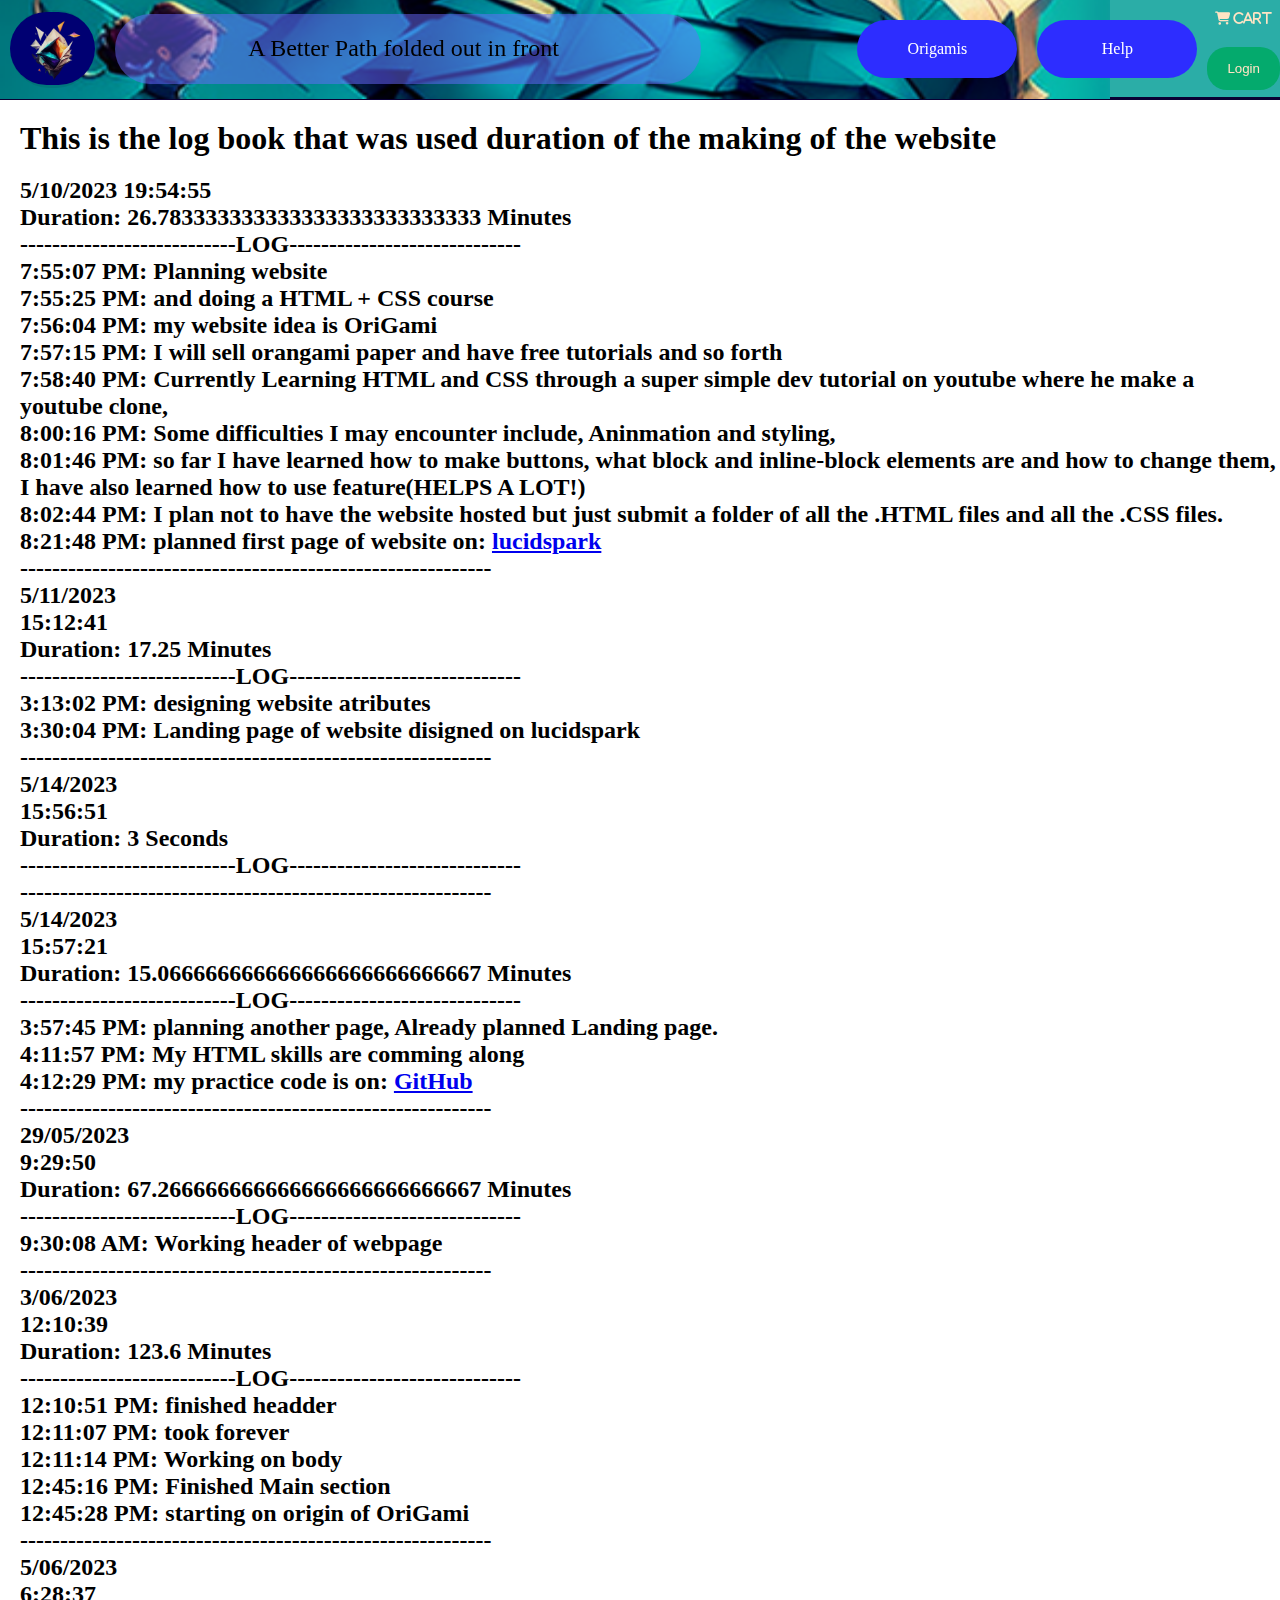
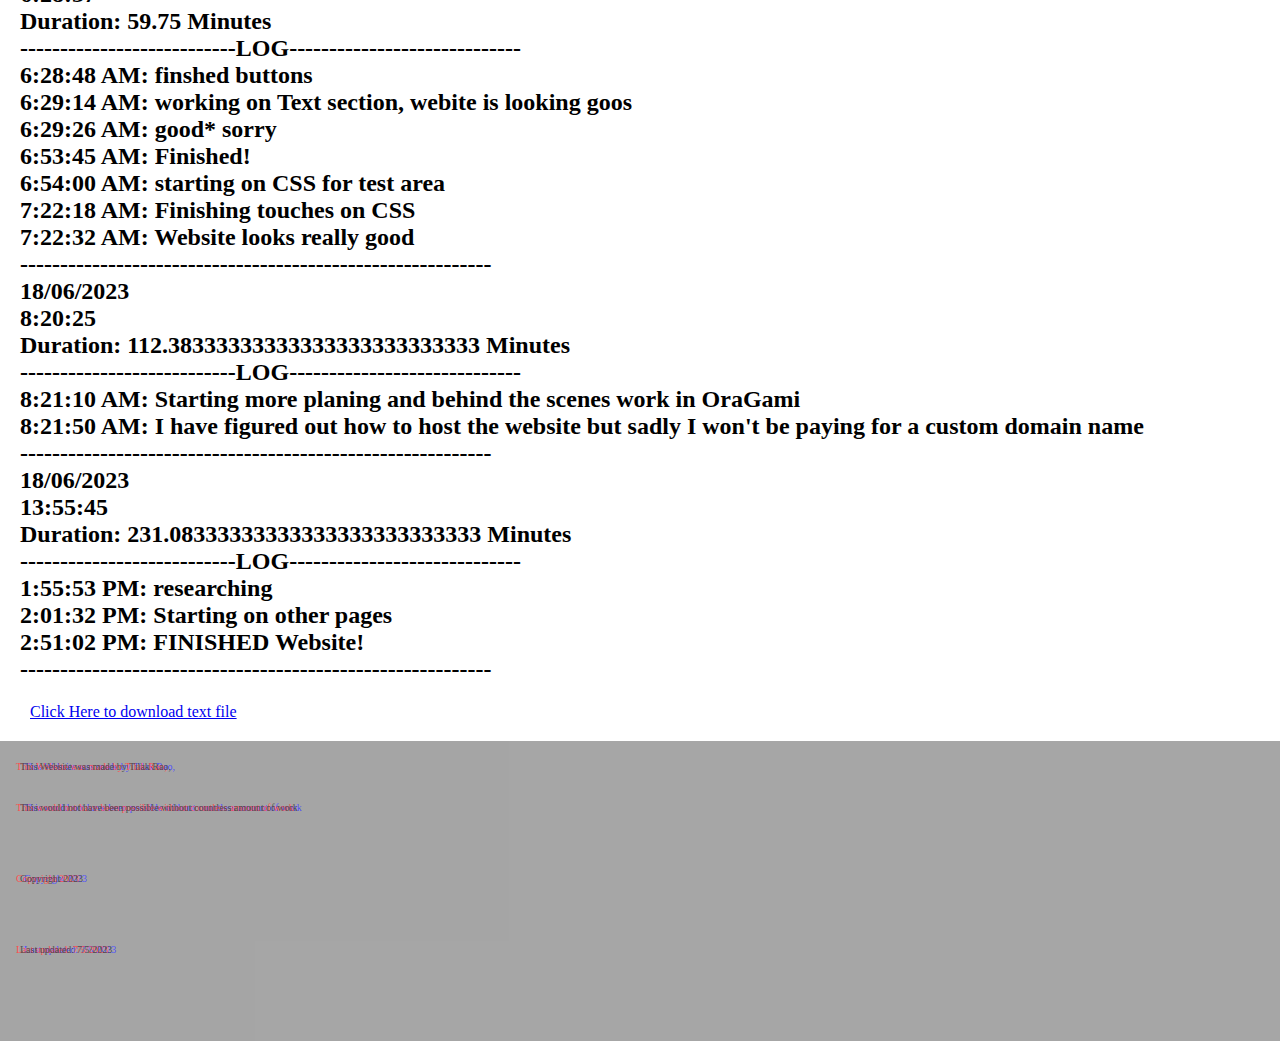
==== aboutUS.HTML @ 759bca15 "Add files via upload" ====
<!DOCTYPE html>
<html>
  <head>
    <title>Oragami</title>
    <link rel="stylesheet" href="Styles/general.css">
    <link rel="stylesheet" media="(max-width: 1000px)"href="Styles/media.css">
    <link rel="stylesheet" href="Styles/Header.css">
    <link rel="stylesheet" href="Styles/MainSection.css">
    <link rel="preconnect" href="https://fonts.googleapis.com">
    <link rel="preconnect" href="https://fonts.gstatic.com" crossorigin>
    <link href="https://fonts.googleapis.com/css2?family=Roboto+Slab:wght@300;500;700&family=Roboto:wght@500&display=swap" rel="stylesheet">
    <link rel="stylesheet" href="https://cdnjs.cloudflare.com/ajax/libs/font-awesome/6.4.0/css/all.min.css">
  </head>
  <body>
    <!-- Header -->
    <div class="Header">
      <img src="Images/header.png" class="HeaderImage">
      <img src="Images/Logo.png" class="LogoImage">
      <a class="Logo-button" href='index.html' title="Home">A</a>
      <div class="Slogan"><div style="flex: 1;"> </div><p class="SloganText">A Better Path folded out in front</p><div style="flex: 1;"> </div></div>
      <div style="flex: 1;"></div>
      <div class="menu">
        <ul>
          <li>
            <a href="#">Origamis</a>
            <div class="submenu">
              <ul>
                <li><a href="Frog.HTML" class="fa-beat">Frog</a></li>
                <li><a href="AirBall.HTML" class="fa-beat">Air Ball</a></li>
                <li><a href="CoolLookingPlane.HTML" class="fa-beat">Cool looking Plane</a></li>
                <li><a href="FarFlyingPlane.HTML" class="fa-beat">Far Flying Plane</a></li>
              </ul>
            </div>
          </li>
        </ul>
      </div>
      <div class="menu">
        <ul>
          <li>
            <a href="#">Help</a>
            <div class="submenu">
              <ul>
                <li><a href="Home.HTML#Buttons">About Us</a></li>
                <li><a href="Home.HTML#contact">Contact Us</a></li>
                <li><a href="Home.HTML#about">About Website</a></li>
              </ul>
            </div>
          </li>
        </ul>
      </div>
      <div class="Shopping">
        <button class="fa-sharp fa-solid fa-cart-shopping fa-bounce" style="padding:5px; flex: 1; background-color: rgba(0, 0, 0, 0); border: none; margin-right: 10px;"> Cart</button>
        <button onclick="document.getElementById('id01').style.display='block'; document.getElementById('id02').style.zIndex=-1">Login</button>
      </div>
      <!-- The Modal -->
      <div id="id01" class="modal">
        <span onclick="document.getElementById('id01').style.display='none'"
        class="close" title="Close Modal">&times;</span>

      <!-- Modal Content -->
      <form class="modal-content animate" action="/action_page.html">
        <div class="imgcontainer">
          <img src="Images/img_avatar2.png" alt="Avatar" class="avatar">
        </div>

        <div class="container">
          <label for="uname"><b>Username</b></label>
          <input type="text" placeholder="Enter Username" name="uname" required>

          <label for="psw"><b>Password</b></label>
          <input type="password" placeholder="Enter Password" name="psw" required>

          <button type="submit" value="Login" name="">Login</button>
          <label>
            <input type="checkbox" checked="checked" name="remember"> Remember me
          </label>
      </div>

    <div class="container" style="background-color:#f1f1f1">
      <button type="button" onclick="document.getElementById('id01').style.display='none'; document.getElementById('id02').style.zIndex=1" class="cancelbtn">Cancel</button>
      <span class="psw"><a href="#">Forgot password?</a></span>
    </div>
    </form>
    </div>
    </div>

    <!--Rest of the code-->
    <h1 style="margin: 20px;">This is the log book that was used duration of the making of the website</h1>
    <h2>5/10/2023
      19:54:55<p class="end-line">
      Duration: 26.783333333333333333333333333 Minutes<p class="end-line"></p>
      ---------------------------LOG-----------------------------<p class="end-line"></p>
      7:55:07 PM: Planning website<p class="end-line"></p>
      7:55:25 PM: and doing a HTML + CSS course<p class="end-line"></p>
      7:56:04 PM: my website idea is OriGami<p class="end-line"></p>
      7:57:15 PM: I will sell orangami paper and have free tutorials and so forth<p class="end-line"></p>
      7:58:40 PM: Currently Learning HTML and CSS through a super simple dev tutorial on youtube where he make a youtube clone,<p class="end-line"></p>
      8:00:16 PM: Some difficulties I may encounter include, Aninmation and styling,<p class="end-line"></p>
      8:01:46 PM: so far I have learned how to make buttons, what block and inline-block elements are and how to change them, I have also learned how to use <!div><!/div> feature(HELPS A LOT!)<p class="end-line"></p>
      8:02:44 PM: I plan not to have the website hosted but just submit a folder of all the .HTML files and all the .CSS files.<p class="end-line"></p>
      8:21:48 PM: planned first page of website on: <a href="https://lucid.app/lucidspark/8a6fda71-546d-4e14-94e2-7bd448d4c992/edit?viewport_loc=-543%2C131%2C3454%2C1729%2C0_0&invitationId=inv_33410cf9-69eb-495a-9e60-07a6b4dbeee8">lucidspark</a><p class="end-line"></p>
      -----------------------------------------------------------<p class="end-line"></p>
      5/11/2023<p class="end-line"></p>
      15:12:41<p class="end-line"></p>
      Duration: 17.25 Minutes<p class="end-line"></p>
      ---------------------------LOG-----------------------------<p class="end-line"></p>
      3:13:02 PM: designing website atributes<p class="end-line"></p>
      3:30:04 PM: Landing page of website disigned on lucidspark<p class="end-line"></p>
      -----------------------------------------------------------<p class="end-line"></p>
      5/14/2023<p class="end-line"></p>
      15:56:51<p class="end-line"></p>
      Duration: 3 Seconds<p class="end-line"></p>
      ---------------------------LOG-----------------------------<p class="end-line"></p>
      -----------------------------------------------------------<p class="end-line"></p>
      5/14/2023<p class="end-line"></p>
      15:57:21<p class="end-line"></p>
      Duration: 15.066666666666666666666666667 Minutes<p class="end-line"></p>
      ---------------------------LOG-----------------------------<p class="end-line"></p>
      3:57:45 PM: planning another page, Already planned Landing page.<p class="end-line"></p>
      4:11:57 PM: My HTML skills are comming along<p class="end-line"></p>
      4:12:29 PM: my practice code is on: <a href="https://bit.ly/TilakDamm">GitHub</a><p class="end-line"></p>
      -----------------------------------------------------------<p class="end-line"></p>
      29/05/2023<p class="end-line"></p>
      9:29:50<p class="end-line"></p>
      Duration: 67.266666666666666666666666667 Minutes<p class="end-line"></p>
      ---------------------------LOG-----------------------------<p class="end-line"></p>
      9:30:08 AM: Working header of webpage<p class="end-line"></p>
      -----------------------------------------------------------<p class="end-line"></p>
      3/06/2023<p class="end-line"></p>
      12:10:39<p class="end-line"></p>
      Duration: 123.6 Minutes<p class="end-line"></p>
      ---------------------------LOG-----------------------------<p class="end-line"></p>
      12:10:51 PM: finished headder<p class="end-line"></p>
      12:11:07 PM: took forever <p class="end-line"></p>
      12:11:14 PM: Working on body <p class="end-line"></p>
      12:45:16 PM: Finished Main section<p class="end-line"></p>
      12:45:28 PM: starting on origin of OriGami<p class="end-line"></p>
      -----------------------------------------------------------<p class="end-line"></p>
      5/06/2023<p class="end-line"></p>
      6:28:37<p class="end-line"></p>
      Duration: 59.75 Minutes<p class="end-line">
      ---------------------------LOG-----------------------------<p class="end-line"></p>
      6:28:48 AM: finshed buttons<p class="end-line"></p>
      6:29:14 AM: working on Text section, webite is looking goos<p class="end-line"></p>
      6:29:26 AM: good* sorry<p class="end-line"></p>
      6:53:45 AM: Finished!<p class="end-line"></p>
      6:54:00 AM: starting on CSS for test area<p class="end-line"></p>
      7:22:18 AM: Finishing touches on CSS<p class="end-line"></p>
      7:22:32 AM: Website looks really good<p class="end-line"></p>
      -----------------------------------------------------------<p class="end-line"></p>
      18/06/2023<p class="end-line"></p>
      8:20:25<p class="end-line"></p>
      Duration: 112.38333333333333333333333333 Minutes<p class="end-line"></p>
      ---------------------------LOG-----------------------------<p class="end-line"></p>
      8:21:10 AM: Starting more planing and behind the scenes work in OraGami<p class="end-line"></p>
      8:21:50 AM: I have figured out how to host the website but sadly I won't be paying for a custom domain name<p class="end-line"></p>
      -----------------------------------------------------------<p class="end-line"></p>
      18/06/2023<p class="end-line"></p>
      13:55:45<p class="end-line"></p>
      Duration: 231.08333333333333333333333333 Minutes<p class="end-line"></p>
      ---------------------------LOG-----------------------------<p class="end-line"></p>
      1:55:53 PM: researching<p class="end-line"></p>
      2:01:32 PM: Starting on other pages<p class="end-line"></p>
      2:51:02 PM: FINISHED Website!<p class="end-line"></p>
      -----------------------------------------------------------</h2>

      <a href="pdfs\IST_WEB.txt" download="IST_WEB.txt" style="margin: 30px;">Click Here to download text file</a>
    <!-- Footer -->
    <div class="error-size-msg">
      <a class="text-type-1">Error: Expand the window to continue</p>
    </div>
    <div class="footer" id="about" style="margin-top: 20px;">
      <div class="s1">This Website was made by Tilak Rao,<p class="break">This would not have been possible without countless amount of work<p class="break break">Copyright 2023<p class="break">Last updated: 7/5/2023
      </div>
      <div class="s2"></div>
      <div class="s3"></div>
    </div>
  </body>
</html>
---- Styles/general.css ----
.MiddleSec {
    margin-top: 105px;
}

html {
    scroll-behavior: smooth;
    overflow-x: hidden;
}

.error-size-msg {
    background-color: rgb(255, 166, 0);
    color: black;
    display: none;
    align-items: center;
    justify-content: center;
    position: fixed;
    width: 100%;
    height: 100%;
    left: 0;
    right: 0;
    top: 0;
    bottom: 0;
    z-index: 10;
}

.error-size-msg a {
    display: block;
    position: fixed;
    font-size: 70px;
    font-style: none;
}

.text-type-1 {
    color: black;
    opacity: 0.7;
    text-shadow: red -4px -0,blue 4px 0;
}

.Error-101 {
    top: 0;
    left: 0;
    width: 100%;
    height: 100%;
    background-color: red;
    position: fixed;
    z-index: 1;
    font-size: 40px;
    padding: 20px;
}

.Error-101 a {
    padding-top: 10px;
    display: block;
    font-style: none;

}

.footer {
    background-color: gray;
    margin-top: -19px;
    padding: 20px;
    height: 300px;
}

.s1 {
    width: 25%;
    color: rgb(0, 0, 0);
    font-size: 10px;
}

body {
    padding-top: 100px;
}

.break {
    padding-top: 30px;
    padding-bottom: 30px;
}
---- Styles/media.css ----
.error-size-msg {
   display: flex;
}
---- Styles/Header.css ----
.LogoImage {

    display: inline;
    border: none;
    margin-left: 10px;
    border-radius: 50px;
    width: 85px;
    background-color: rgb(1, 1, 124);
}


.Header {
    position: fixed;
    display: flex;
    align-items: center;
    background-color: rgb(43, 173, 167);
    right: 0;
    left: 0;
    top: 0;
    height: 100px;
    border-bottom: 3px;
    border-bottom-style: solid;
    border-bottom-color: rgb(9, 0, 51);
    justify-content: left;
}

.Slogan {
    display: inline-flex;
    flex: 4;
    font-size: x-large;
    margin-left: 20px;
    border-radius: 50px;
    background-color: rgba(106, 106, 255, 0.5);
    height: 70px;
    max-width: 650px;
    min-width: max-content;
    align-items: center;
}

.SloganText {
    margin-left: 20px;
    flex: 3;
}

*
{
    padding: 0;
    margin: 0;
    box-sizing: border-box;
}


.menu {
    background-color: rgb(45, 45, 255);
    border-radius: 40px;
    text-align: center;
    padding: 5px;
    margin: 10px;
}

.menu:hover{
    background-color: rgb(103, 161, 214);
    border-radius: 40px;
}

.menu ul{
    display: inline-flex;
    list-style: none;
    color: white;
}

.menu ul li{
    width: 120px;
    margin: 15px;
}

.menu ul li a{
    text-decoration: none;
    color: white;
    padding: 5px;
}

.active, .menu ul li:Hover{
    background-color: rgb(103, 161, 214);
    border-radius: 40px;
}

.menu-bar .fa {
    margin-right: 8px;

}

.submenu {
    display: none;
}

.menu ul li:Hover .submenu{
    display: block;
    position: absolute;
    background-color: rgb(103, 161, 214);
    margin-top: 4px;
    margin-left: -15px;
    border-radius: 10px;
    width: 150px;
}

.menu ul li:Hover .submenu ul{
    display: block;
    margin: 10px;
}

.menu ul li:Hover .submenu ul li{
    width: 100px;
    padding: 10px;
    border-bottom: 1px dotted #fff;
    background: transparent;
    border-radius: 0;
    text-align: left;
}

.menu ul li:Hover .submenu ul li:last-child{
    border-bottom: none;
}

.menu ul li:Hover .submenu ul li a:hover{
    color: rgb(100, 100, 100);
}

.Shopping button:hover{
    color: rgb(137, 194, 111);
}

.Shopping button:active{
    color: rgb(4, 28, 161);
}

.Shopping {
    width: min-content;
}

.Shopping button{
    color: bisque;
}

.HeaderImage {
    position: fixed;
    z-index: -1;
    height: 100px;
    width: 1110px;
}

.Logo-button {
    position: fixed;
    color: rgba(0, 0, 00, 0);
    border-radius: 50px;
    width: 85px;
    height: 50;
    border: none;
    background-color: rgba(0, 0, 0, 0.08);
    z-index: 3;
    padding: 30px;
    margin-left: 10px;
}

/* Bordered form */
form {
  border: 3px solid #f1f1f1;
}

/* Full-width inputs */
input[type=text], input[type=password] {
  width: 100%;
  padding: 12px 20px;
  margin: 8px 0;
  display: inline-block;
  border: 1px solid #ccc;
  box-sizing: border-box;
}

/* Set a style for all buttons */
button {
  background-color: #04AA6D;
  color: white;
  padding: 14px 20px;
  margin: 8px 0;
  border: none;
  cursor: pointer;
  width: 100%;
  border-radius: 20px;
}

/* Add a hover effect for buttons */
button:hover {
  opacity: 0.8;
}

/* Extra style for the cancel button (red) */
.cancelbtn {
  width: auto;
  padding: 10px 18px;
  background-color: #f44336;
}

/* Center the avatar image inside this container */
.imgcontainer {
  text-align: center;
  margin: 24px 0 12px 0;
}

/* Avatar image */
img.avatar {
  width: 40%;
  border-radius: 50%;
}

/* Add padding to containers */
.container {
  padding: 16px;
}

/* The "Forgot password" text */
span.psw {
  float: right;
  padding-top: 16px;
}

/* Change styles for span and cancel button on extra small screens */
@media screen and (max-width: 300px) {
  span.psw {
    display: block;
    float: none;
  }
  .cancelbtn {
    width: 100%;
  }
}

/* The Modal (background) */
.modal {
  display: none; /* Hidden by default */
  position: fixed; /* Stay in place */
  z-index: 10; /* Sit on top */
  left: 0;
  top: 0;

  width: 100%; /* Full width */
  height: 100%; /* Full height */
  overflow: auto; /* Enable scroll if needed */
  background-color: rgb(0,0,0); /* Fallback color */
  background-color: rgba(0,0,0,0.4); /* Black w/ opacity */
  padding-top: 60px;
}

/* Modal Content/Box */
.modal-content {
  background-color: #fefefe;
  margin: 5px auto; /* 15% from the top and centered */
  border: 1px solid #888;
  width: 80%; /* Could be more or less, depending on screen size */
}

/* The Close Button */
.close {
  /* Position it in the top right corner outside of the modal */
  position: absolute;
  right: 25px;
  top: 0;
  color: #000;
  font-size: 35px;
  font-weight: bold;
}

/* Close button on hover */
.close:hover,
.close:focus {
  color: red;
  cursor: pointer;
}

/* Add Zoom Animation */
.animate {
  -webkit-animation: animatezoom 0.6s;
  animation: animatezoom 0.6s
}

@-webkit-keyframes animatezoom {
  from {-webkit-transform: scale(0)}
  to {-webkit-transform: scale(1)}
}

@keyframes animatezoom {
  from {transform: scale(0)}
  to {transform: scale(1)}
}
---- Styles/MainSection.css ----
@keyframes Glitch {
    0%{box-shadow: red -10px -0,cyan 10px 0}
}

@keyframes Glitchs {
    0.1%{box-shadow: red -10px -0,cyan 10px 0}
}


.buttonStyleOne {
    border-style:inset;
    border-width: 5px;
    padding: 10;
    margin: 10px;
    color:white;
    background-color: black;
    padding-top: 20px;
    padding-bottom: 20px;
    border-radius: 1px;
}

.buttonStyleOne:hover {
    border-style:inset;
    border-width: 5px;
    padding: 10;
    margin: 10px;
    color:white;
    background-color: gray;
    border-color: gray;

    animation-name: Glitch;
    animation-duration: 1.5s;
}

.buttonStyleOne:active {
    border-style:inset;
    border-width: 5px;
    padding: 10;
    margin-top: 15px;
    color: black;
    background-color: white;
    border-color: white;
    padding-top: 20px;
    padding-bottom: 20px;
    animation-name: Glitchs;
    animation-duration: 1000s;
}

.MiddleSec p {
    display: inline;
    flex: 2;
    text-align: center;
    margin-top: 200px;
    font-size: 30px;
}

.MiddleSec img {
    position: absolute;;
    z-index: -3;
    width: 100%;
    height: 75%;
    top: 0;
}

.MiddleSec{
    display: flex;
    margin-bottom: 0;
    border-bottom-style: solid;
    border-bottom-color: black;
    height: 496px;
    border-bottom-width: 5px;
}

.buttonHolderTypeOne {
    display: inline-flex;
    width: 200px;
    margin-top: 150px;
    flex-direction: column;
}

.header-text {
    color: black;
    display: block;
    text-align: center;
    font-family: Roboto Slab;
    font: 700;
    top: 0;
    font-size: 70px;
    z-index: 1;
    text-shadow: red -3px 0px, cyan 3px 0px;
}

.Norm-Text {
    margin-top: 100px;
    padding-left: 30px;
    text-align: center;
    font-size: 25px;
    padding-right: 30px;
    width: 60%;
}

.OrigamiInfo {
    justify-content: center;
    align-items: center;
    background-color: aquamarine;
}

.OrigamiInfo div p{
    display: inline-block;
}

.OrigamiInfo div{
    display: flex;
    align-items: center;
    justify-content: space-between;
}

.OrigamiInfo img{
    flex: 1;
    height: 400px;
    border-style: groove;
    border-width: 10px;
    border-color: aquamarine;
    display: inline-block;
    width: 35%;
}

.Section-contact-us div{
    display: inline-block;
    margin: 10px;
    width: 40%;
}

.Input-Conserns{
    display: inline-block;
    width: 40%;
}

.Section-contact-us {
    display: flex;
    justify-content: space-around;
    background-color:darkcyan;
}

.Section-contact-us div input{
    border-radius: 5px;
}

.main-airball {
    height: 600px;
    z-index: -3;
}

.main-airball img {
    width: 100%;
    height: 100%;
    z-index: -3;
}

@keyframes appear-from-left {
    0%{margin-left: -400px;opacity: 0;}
    100%{marign-left: 0;opacity: 1;}
}

@keyframes appear {
    0%{opacity: 0;}
    100%{opacity: 1;}
}

@keyframes stay {
    0%{opacity: 1;}
    100%{opacity: 1;}
}


.Funky-Text {
    font-size: 100px;
    padding-top: 80px;
    padding-left: 40px;

    animation: appear-from-left 2s 0s, stay 99999999s 0s;
    animation-timing-function: ease-in;
}

.info-section {
    display: flex;
    height: 713px
}

.Buttonsstuff {
    background-color: rgb(42, 152, 189);
    width: 50%;
    display: flex;
    flex-direction: column;
    justify-content: center;
    align-items: center;

    animation: appear-from-left 2s ease 0s 1;
}

.Buttonsstuff h1 {
    padding-left: 0px;
}

.Buttonsstuff div {
    padding-left: 40px;
    padding-right: 40px;
}

.image {
    background-color: rgb(42, 152, 189);
    width: 50%;
    
}

.image img {
    width: 100%;
    height: 92%;
    object-fit: cover;
}

.square-buttons {
    background-color: rgb(95, 41, 41);
    border-radius: 0;
    border-style:inset;
    border-width: 7px;
    border-color: rgb(59, 23, 23);
}

.Buttonsstuff h1 {
    padding-bottom: 30px;
}

.Buttonsstuff div {
    padding-bottom: 300px;
}

.video-imbed div {
    background-color: rgba(87, 31, 31,0);
    height: 750px;
    display: flex;
    align-items: center;
    justify-content: left;
}

.video-imbed div video {
    height: 500px;
    margin-left: 100px;
    border-color: rgb(59, 23, 23);
    border-style: ridge;
    border-width: 20px;
}

.background-image {
    width:100%;
    position: absolute;
    top: 1413px;
    height: 735px;
    z-index: -1;
}

.click-here {
    padding: 0;
    margin: 0;
    background-color: rgba(0, 0, 00, 0);
    color: blue;
    display: inline;
}

.imbed-pdf{
    width: 90%;
    height: 90%;
    z-index: 1;
    position: fixed;
}

.imbed-bed {
    z-index: 1;
    position: fixed;
    top: 0;
    bottom: 0;
    left: 0;
    right: 0;
    width: 100%;
    height: 100%;
    background-color: red;
    align-items: center;
    justify-content: center;
    display: none;
}

.coverbutton {
    background-color: rgba(0, 0, 255, 0.664);
    z-index: -2;
    position: fixed;
    top: 0;
    left: 0;
    bottom: 0;
    right: 0;
    margin: 0;
    border-radius: 0;
}

.message-for-user {
    font: 800;
    position: fixed;
    z-index: 1;
    top: 0;
    font-size: 60px;
    background-color: rgb(57, 57, 247);
    border-style: inset;
    border-color: blueviolet;
    border-width: 20px;
}

@keyframes text {
    0%{opacity: 0.2; margin-top: 20px;}
    100%{opacity: 1; margin-top: 0;}
}

h2 {
    margin-bottom: 20px;
    margin-left: 20px;
    animation: text;
    animation-iteration-count: 1;
    animation-duration: 2s;
}
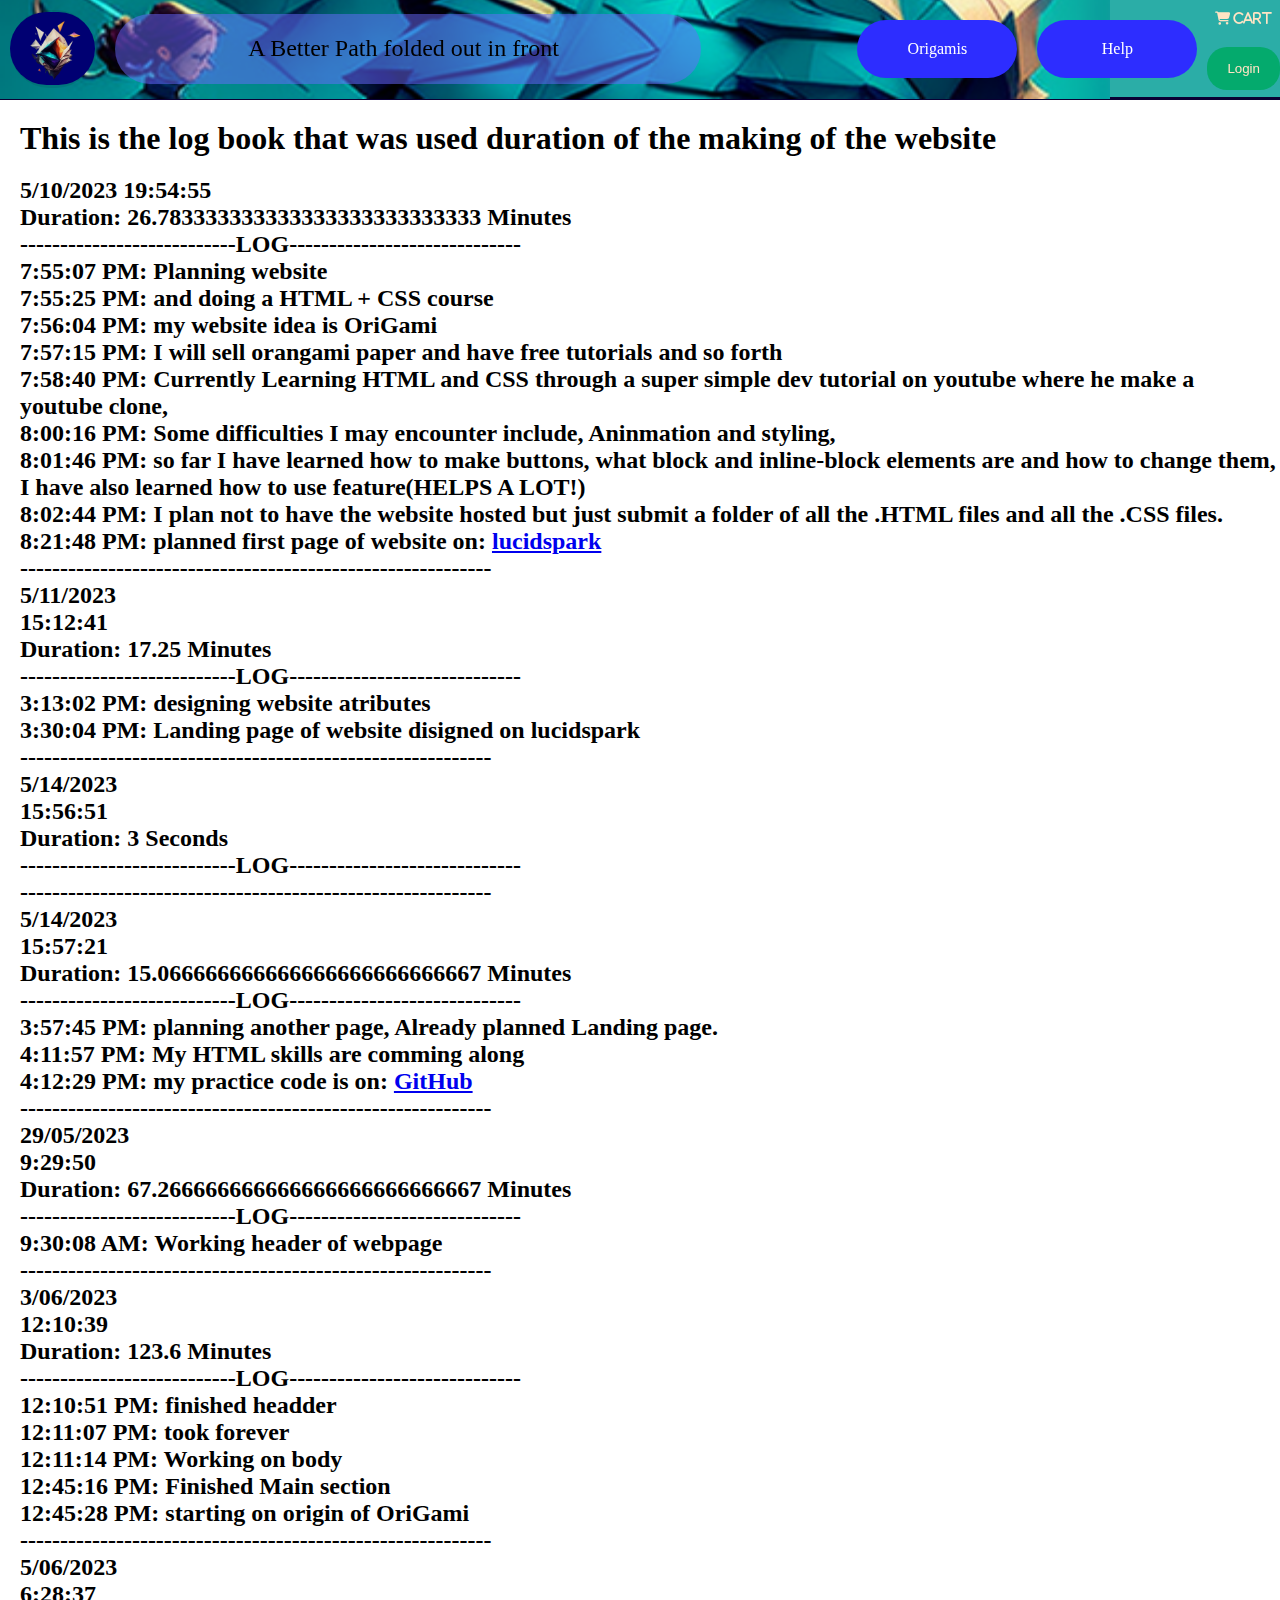
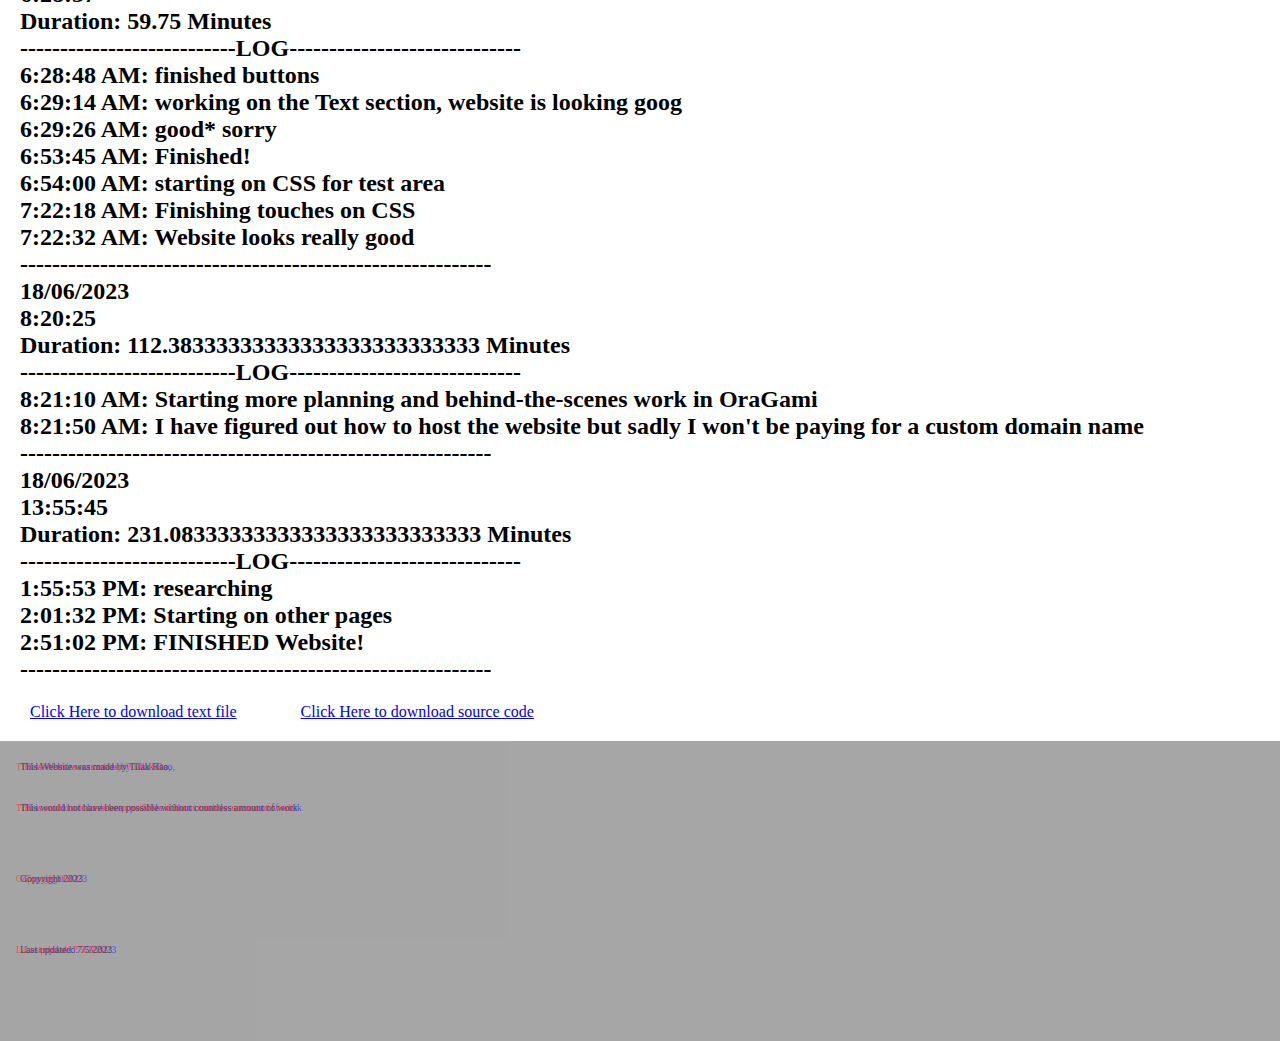
==== commit 9b266657: "Update aboutUS.HTML" ====
--- a/aboutUS.HTML
+++ b/aboutUS.HTML
@@ -140,8 +140,8 @@
       6:28:37<p class="end-line"></p>
       Duration: 59.75 Minutes<p class="end-line">
       ---------------------------LOG-----------------------------<p class="end-line"></p>
-      6:28:48 AM: finshed buttons<p class="end-line"></p>
-      6:29:14 AM: working on Text section, webite is looking goos<p class="end-line"></p>
+      6:28:48 AM: finished buttons<p class="end-line"></p>
+      6:29:14 AM: working on the Text section, website is looking goog <p class="end-line"></p>
       6:29:26 AM: good* sorry<p class="end-line"></p>
       6:53:45 AM: Finished!<p class="end-line"></p>
       6:54:00 AM: starting on CSS for test area<p class="end-line"></p>
@@ -152,7 +152,7 @@
       8:20:25<p class="end-line"></p>
       Duration: 112.38333333333333333333333333 Minutes<p class="end-line"></p>
       ---------------------------LOG-----------------------------<p class="end-line"></p>
-      8:21:10 AM: Starting more planing and behind the scenes work in OraGami<p class="end-line"></p>
+      8:21:10 AM: Starting more planning and behind-the-scenes work in OraGami<p class="end-line"></p>
       8:21:50 AM: I have figured out how to host the website but sadly I won't be paying for a custom domain name<p class="end-line"></p>
       -----------------------------------------------------------<p class="end-line"></p>
       18/06/2023<p class="end-line"></p>
@@ -165,6 +165,7 @@
       -----------------------------------------------------------</h2>
 
       <a href="pdfs\IST_WEB.txt" download="IST_WEB.txt" style="margin: 30px;">Click Here to download text file</a>
+      <a href="pdfs\HTML.zip" download="HTML.zip" style="margin: 30px;">Click Here to download source code</a>
     <!-- Footer -->
     <div class="error-size-msg">
       <a class="text-type-1">Error: Expand the window to continue</p>
--- a/Styles/MainSection.css
+++ b/Styles/MainSection.css
@@ -148,13 +148,18 @@
 
 .main-airball {
     height: 600px;
+    margin-bottom: 360px;
     z-index: -3;
 }
 
 .main-airball img {
     width: 100%;
     height: 100%;
-    z-index: -3;
+    z-index: -2;
+}
+
+.main-airball div {
+    z-index: -2;
 }
 
 @keyframes appear-from-left {
@@ -249,6 +254,10 @@
     border-color: rgb(59, 23, 23);
     border-style: ridge;
     border-width: 20px;
+}
+
+.video-imbed img {
+    margin-top: 357px;
 }
 
 .background-image {
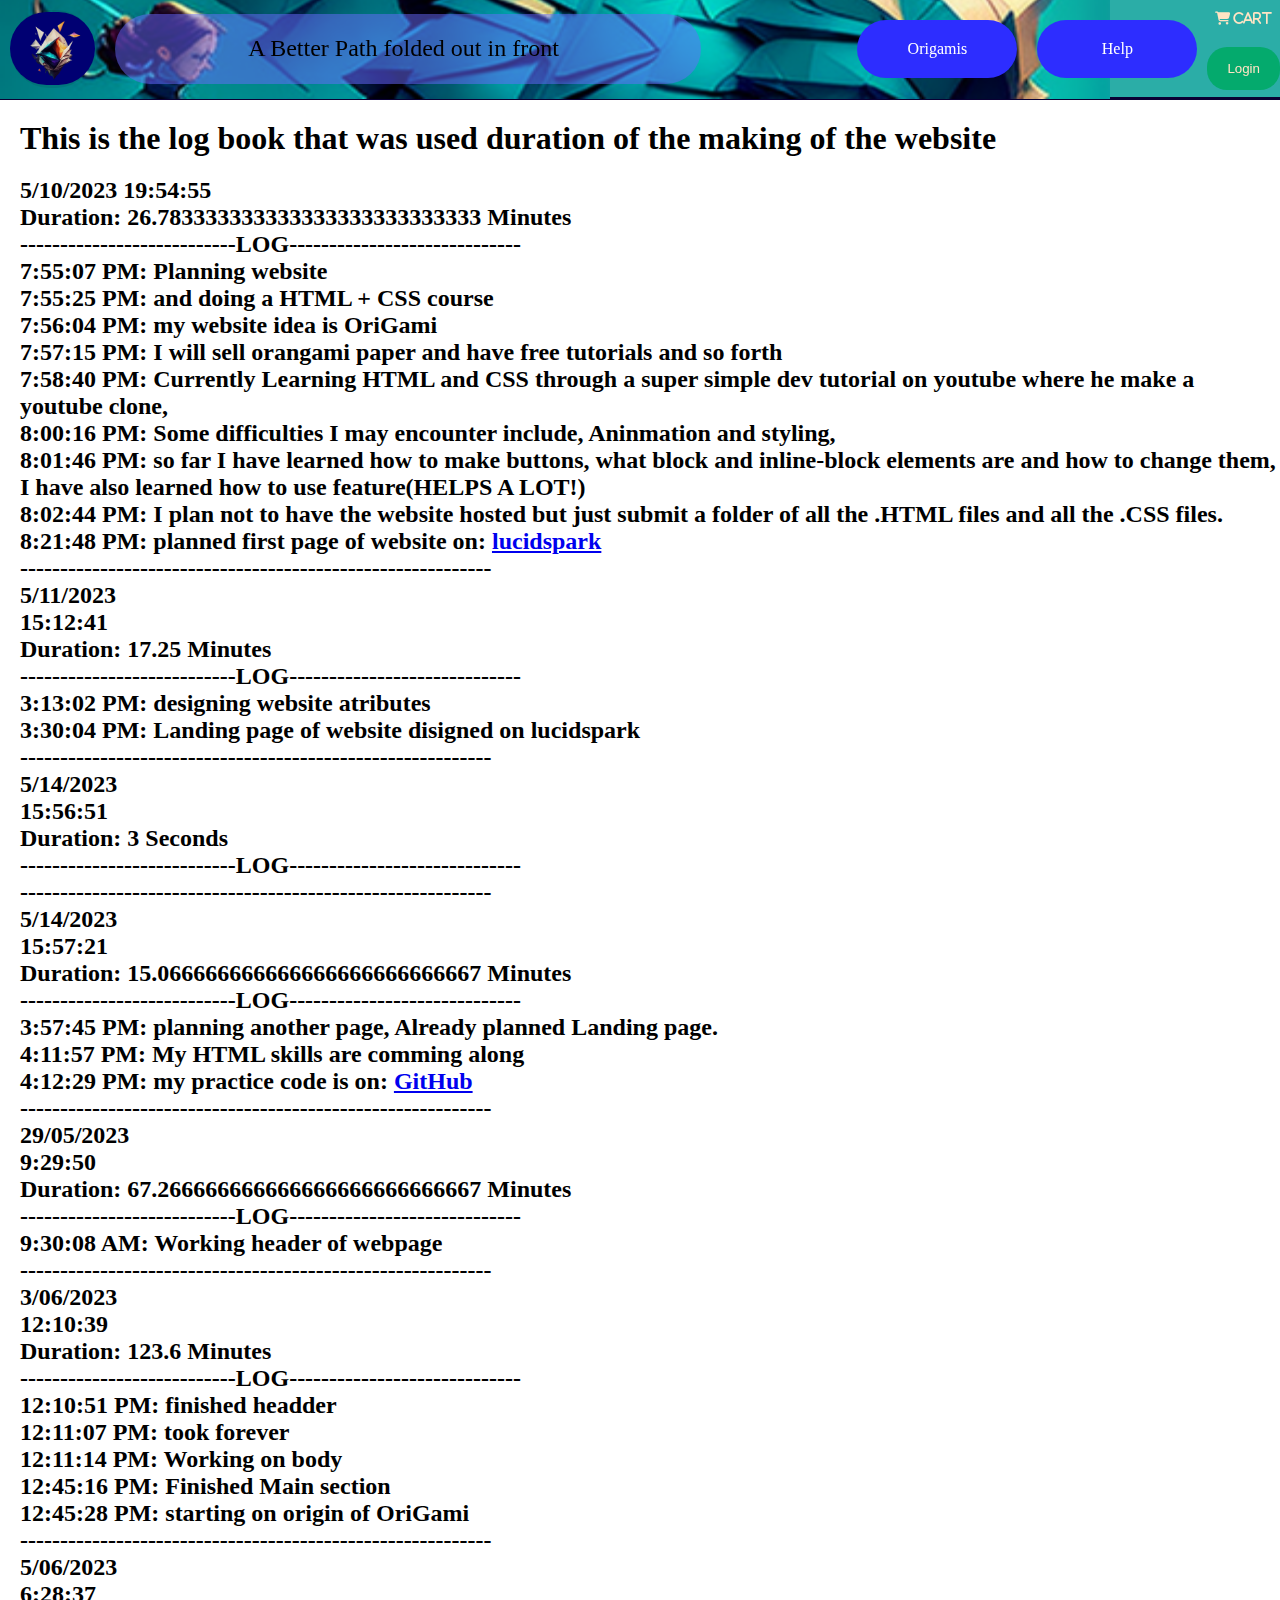
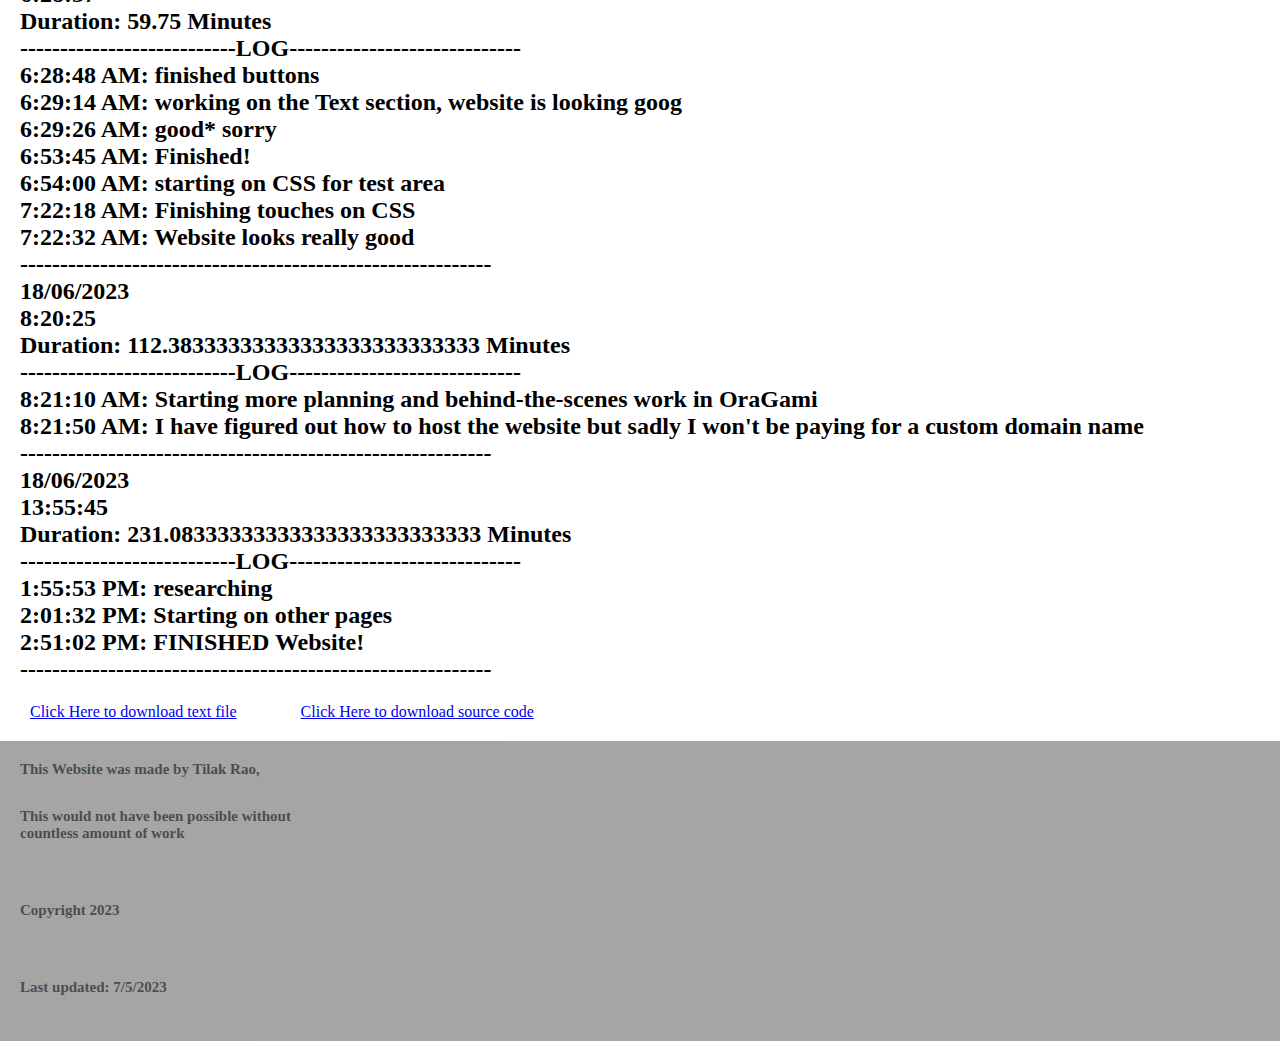
==== commit ff4bb137: "Update aboutUS.HTML" ====
--- a/aboutUS.HTML
+++ b/aboutUS.HTML
@@ -98,7 +98,7 @@
       8:00:16 PM: Some difficulties I may encounter include, Aninmation and styling,<p class="end-line"></p>
       8:01:46 PM: so far I have learned how to make buttons, what block and inline-block elements are and how to change them, I have also learned how to use <!div><!/div> feature(HELPS A LOT!)<p class="end-line"></p>
       8:02:44 PM: I plan not to have the website hosted but just submit a folder of all the .HTML files and all the .CSS files.<p class="end-line"></p>
-      8:21:48 PM: planned first page of website on: <a href="https://lucid.app/lucidspark/8a6fda71-546d-4e14-94e2-7bd448d4c992/edit?viewport_loc=-543%2C131%2C3454%2C1729%2C0_0&invitationId=inv_33410cf9-69eb-495a-9e60-07a6b4dbeee8">lucidspark</a><p class="end-line"></p>
+      8:21:48 PM: planned first page of website on: <a href="https://lucid.app/lucidspark/8a6fda71-546d-4e14-94e2-7bd448d4c992/edit?viewport_loc=-1185%2C107%2C3597%2C1729%2C0_0&invitationId=inv_33410cf9-69eb-495a-9e60-07a6b4dbeee8">lucidspark</a><p class="end-line"></p>
       -----------------------------------------------------------<p class="end-line"></p>
       5/11/2023<p class="end-line"></p>
       15:12:41<p class="end-line"></p>
--- a/Styles/general.css
+++ b/Styles/general.css
@@ -57,7 +57,6 @@
 
 .footer {
     background-color: gray;
-    margin-top: -19px;
     padding: 20px;
     height: 300px;
 }
@@ -65,7 +64,9 @@
 .s1 {
     width: 25%;
     color: rgb(0, 0, 0);
-    font-size: 10px;
+    font-size: 15px;
+    font-weight: 800;
+    text-shadow: none;
 }
 
 body {
--- a/Styles/Header.css
+++ b/Styles/Header.css
@@ -102,6 +102,7 @@
     margin-left: -15px;
     border-radius: 10px;
     width: 150px;
+    z-index: 3;
 }
 
 .menu ul li:Hover .submenu ul{
--- a/Styles/MainSection.css
+++ b/Styles/MainSection.css
@@ -58,7 +58,7 @@
     position: absolute;;
     z-index: -3;
     width: 100%;
-    height: 75%;
+    height: 100%;
     top: 0;
 }
 
@@ -215,7 +215,7 @@
 .image {
     background-color: rgb(42, 152, 189);
     width: 50%;
-    
+    height: 100%;
 }
 
 .image img {
@@ -323,7 +323,7 @@
 }
 
 @keyframes text {
-    0%{opacity: 0.2; margin-top: 20px;}
+    0%{opacity: 0.6; margin-left: -30px;}
     100%{opacity: 1; margin-top: 0;}
 }
 
